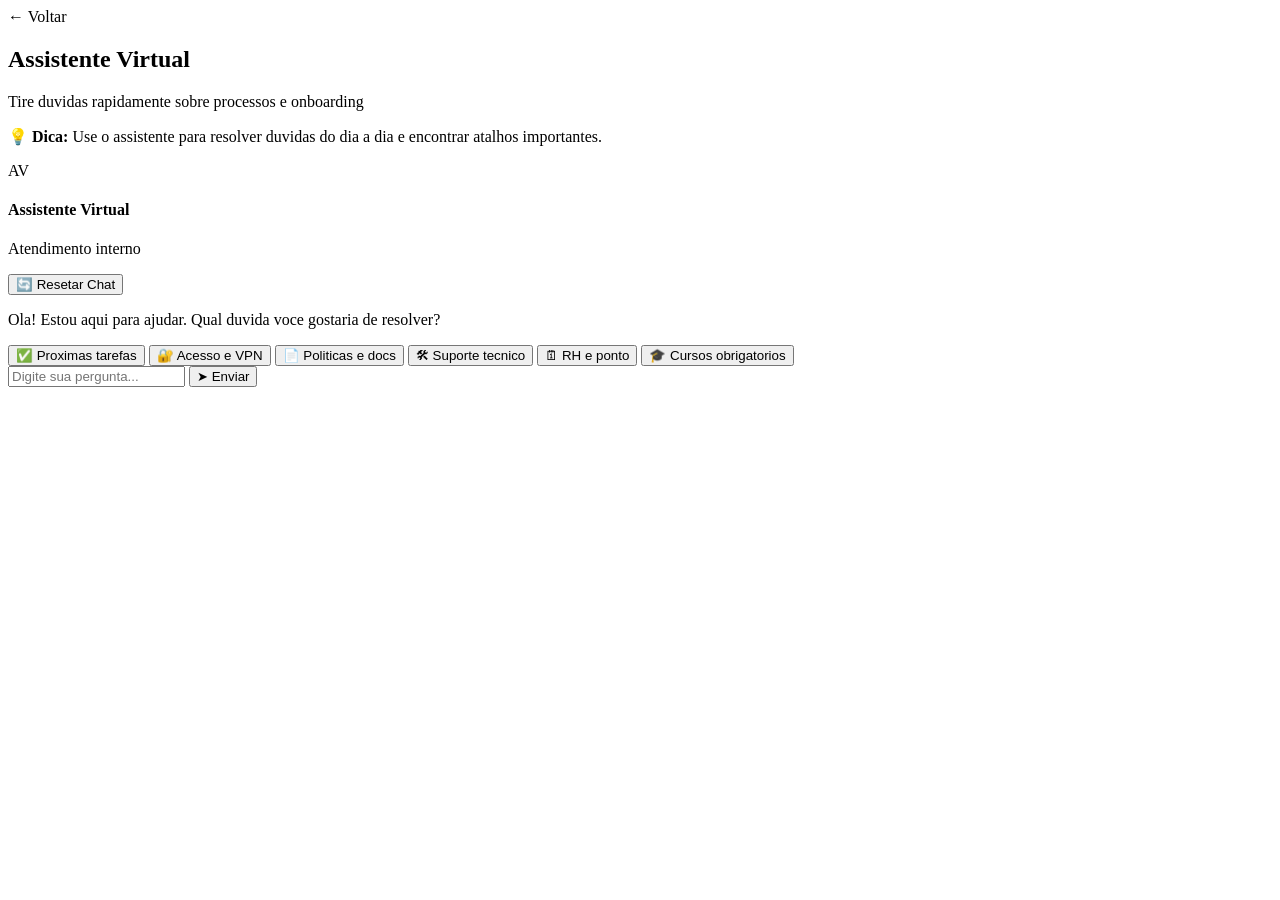
==== src/main/resources/templates/chat.html @ 793bf579 "feat: adiciona frontend e autenticação jwt" ====
<!DOCTYPE html>
<html xmlns:th="http://www.thymeleaf.org" lang="pt-BR">
<head>
    <meta charset="UTF-8">
    <meta name="viewport" content="width=device-width, initial-scale=1.0">
    <title>Assistente Virtual - GameOnTech Onboarding</title>
    <link rel="stylesheet" th:href="@{/css/styles-palette1.css}">
    <link rel="stylesheet" th:href="@{/css/chat-style.css}">
</head>
<body>
    <!-- Login Modal -->
    <div th:replace="~{fragments :: login-modal}"></div>
    
    <div class="container-main">
        <!-- Sidebar -->
        <div th:replace="~{fragments :: sidebar('chat')}"></div>

        <!-- Conteúdo principal -->
        <div class="content">
            <header class="header-main">
                <a th:href="@{/home}" class="back-link">← Voltar</a>
                <h2>Assistente Virtual</h2>
                <p>Tire duvidas rapidamente sobre processos e onboarding</p>
            </header>

            <main class="main-content chat-content">
                <!-- Info section -->
                <section class="chat-info">
                    <p>💡 <strong>Dica:</strong> Use o assistente para resolver duvidas do dia a dia e encontrar atalhos importantes.</p>
                </section>

                <!-- Chat interface -->
                <div class="chat-container">
                    <!-- Header da conversa -->
                    <div class="chat-header">
                        <div class="chat-contact">
                            <div class="contact-avatar">AV</div>
                            <div class="contact-info">
                                <h4>Assistente Virtual</h4>
                                <p>Atendimento interno</p>
                            </div>
                        </div>
                        <button class="btn-reset" onclick="resetChat()">🔄 Resetar Chat</button>
                    </div>

                    <!-- Área de mensagens -->
                    <div class="messages-area" id="messagesArea">
                        <div class="message-group system">
                            <div class="message">
                                <p>Ola! Estou aqui para ajudar. Qual duvida voce gostaria de resolver?</p>
                            </div>
                        </div>
                    </div>

                    <!-- Sugestões de perguntas -->
                    <div class="quick-replies">
                        <button class="reply-btn" onclick="sendMessage('Quais sao minhas proximas tarefas hoje?')">
                            ✅ Proximas tarefas
                        </button>
                        <button class="reply-btn" onclick="sendMessage('Como acesso e-mail corporativo e VPN?')">
                            🔐 Acesso e VPN
                        </button>
                        <button class="reply-btn" onclick="sendMessage('Onde encontro as politicas e documentos internos?')">
                            📄 Politicas e docs
                        </button>
                        <button class="reply-btn" onclick="sendMessage('Qual e o fluxo para abrir chamado de suporte?')">
                            🛠 Suporte tecnico
                        </button>
                        <button class="reply-btn" onclick="sendMessage('Como registrar ponto e solicitar ferias?')">
                            🗓 RH e ponto
                        </button>
                        <button class="reply-btn" onclick="sendMessage('Quais cursos obrigatorios devo concluir?')">
                            🎓 Cursos obrigatorios
                        </button>
                    </div>

                    <!-- Input de mensagem -->
                    <div class="message-input-container">
                        <input 
                            type="text" 
                            id="messageInput" 
                            class="message-input" 
                            placeholder="Digite sua pergunta..." 
                            onkeypress="handleKeyPress(event)"
                        >
                        <button class="btn-send" onclick="sendMessage()">➤ Enviar</button>
                    </div>
                </div>
            </main>

            <!-- Footer -->
            <div th:replace="~{fragments :: footer}"></div>
        </div>
    </div>

    <!-- Scripts -->
    <script th:src="@{/js/chat-simulator.js}"></script>
    <script th:src="@{/js/login-modal.js}"></script>
</body>
</html>
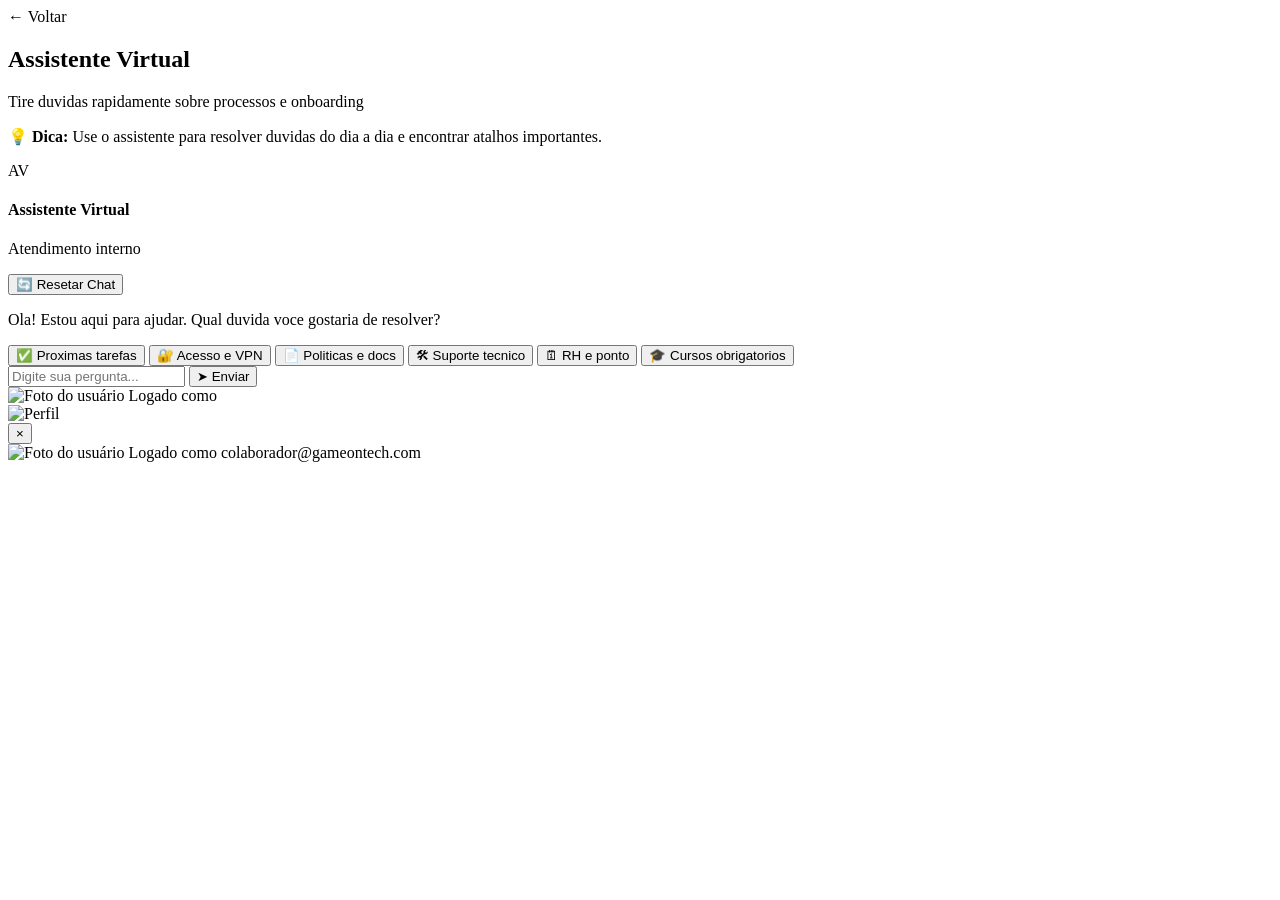
==== commit 01432c66: "feat: Adiciona requisitos finais e ajustes ortograficos e de identidade" ====
--- a/src/main/resources/templates/chat.html
+++ b/src/main/resources/templates/chat.html
@@ -1,5 +1,5 @@
 <!DOCTYPE html>
-<html xmlns:th="http://www.thymeleaf.org" lang="pt-BR">
+<html xmlns:th="http://www.thymeleaf.org" xmlns:sec="http://www.w3.org/1999/xhtml" lang="pt-BR">
 <head>
     <meta charset="UTF-8">
     <meta name="viewport" content="width=device-width, initial-scale=1.0">
@@ -8,93 +8,119 @@
     <link rel="stylesheet" th:href="@{/css/chat-style.css}">
 </head>
 <body>
-    <!-- Login Modal -->
-    <div th:replace="~{fragments :: login-modal}"></div>
-    
-    <div class="container-main">
-        <!-- Sidebar -->
-        <div th:replace="~{fragments :: sidebar('chat')}"></div>
+<div class="container-main">
+    <!-- Sidebar -->
+    <div th:replace="~{fragments :: sidebar('chat')}"></div>
 
-        <!-- Conteúdo principal -->
-        <div class="content">
-            <header class="header-main">
-                <a th:href="@{/home}" class="back-link">← Voltar</a>
-                <h2>Assistente Virtual</h2>
-                <p>Tire duvidas rapidamente sobre processos e onboarding</p>
-            </header>
+    <!-- Conteúdo principal -->
+    <div class="content">
+        <header class="header-main">
+            <a th:href="@{/home}" class="back-link">← Voltar</a>
+            <h2>Assistente Virtual</h2>
+            <p>Tire duvidas rapidamente sobre processos e onboarding</p>
+        </header>
 
-            <main class="main-content chat-content">
-                <!-- Info section -->
-                <section class="chat-info">
-                    <p>💡 <strong>Dica:</strong> Use o assistente para resolver duvidas do dia a dia e encontrar atalhos importantes.</p>
-                </section>
+        <main class="main-content chat-content">
+            <!-- Info section -->
+            <section class="chat-info">
+                <p>💡 <strong>Dica:</strong> Use o assistente para resolver duvidas do dia a dia e encontrar atalhos importantes.</p>
+            </section>
 
-                <!-- Chat interface -->
-                <div class="chat-container">
-                    <!-- Header da conversa -->
-                    <div class="chat-header">
-                        <div class="chat-contact">
-                            <div class="contact-avatar">AV</div>
-                            <div class="contact-info">
-                                <h4>Assistente Virtual</h4>
-                                <p>Atendimento interno</p>
-                            </div>
-                        </div>
-                        <button class="btn-reset" onclick="resetChat()">🔄 Resetar Chat</button>
-                    </div>
-
-                    <!-- Área de mensagens -->
-                    <div class="messages-area" id="messagesArea">
-                        <div class="message-group system">
-                            <div class="message">
-                                <p>Ola! Estou aqui para ajudar. Qual duvida voce gostaria de resolver?</p>
-                            </div>
+            <!-- Chat interface -->
+            <div class="chat-container">
+                <!-- Header da conversa -->
+                <div class="chat-header">
+                    <div class="chat-contact">
+                        <div class="contact-avatar">AV</div>
+                        <div class="contact-info">
+                            <h4>Assistente Virtual</h4>
+                            <p>Atendimento interno</p>
                         </div>
                     </div>
+                    <button class="btn-reset" onclick="resetChat()">🔄 Resetar Chat</button>
+                </div>
 
-                    <!-- Sugestões de perguntas -->
-                    <div class="quick-replies">
-                        <button class="reply-btn" onclick="sendMessage('Quais sao minhas proximas tarefas hoje?')">
-                            ✅ Proximas tarefas
-                        </button>
-                        <button class="reply-btn" onclick="sendMessage('Como acesso e-mail corporativo e VPN?')">
-                            🔐 Acesso e VPN
-                        </button>
-                        <button class="reply-btn" onclick="sendMessage('Onde encontro as politicas e documentos internos?')">
-                            📄 Politicas e docs
-                        </button>
-                        <button class="reply-btn" onclick="sendMessage('Qual e o fluxo para abrir chamado de suporte?')">
-                            🛠 Suporte tecnico
-                        </button>
-                        <button class="reply-btn" onclick="sendMessage('Como registrar ponto e solicitar ferias?')">
-                            🗓 RH e ponto
-                        </button>
-                        <button class="reply-btn" onclick="sendMessage('Quais cursos obrigatorios devo concluir?')">
-                            🎓 Cursos obrigatorios
-                        </button>
-                    </div>
-
-                    <!-- Input de mensagem -->
-                    <div class="message-input-container">
-                        <input 
-                            type="text" 
-                            id="messageInput" 
-                            class="message-input" 
-                            placeholder="Digite sua pergunta..." 
-                            onkeypress="handleKeyPress(event)"
-                        >
-                        <button class="btn-send" onclick="sendMessage()">➤ Enviar</button>
+                <!-- Área de mensagens -->
+                <div class="messages-area" id="messagesArea">
+                    <div class="message-group system">
+                        <div class="message">
+                            <p>Ola! Estou aqui para ajudar. Qual duvida voce gostaria de resolver?</p>
+                        </div>
                     </div>
                 </div>
-            </main>
 
-            <!-- Footer -->
-            <div th:replace="~{fragments :: footer}"></div>
-        </div>
+                <!-- Sugestões de perguntas -->
+                <div class="quick-replies">
+                    <button class="reply-btn" onclick="sendMessage('Quais sao minhas proximas tarefas hoje?')">
+                        ✅ Proximas tarefas
+                    </button>
+                    <button class="reply-btn" onclick="sendMessage('Como acesso e-mail corporativo e VPN?')">
+                        🔐 Acesso e VPN
+                    </button>
+                    <button class="reply-btn" onclick="sendMessage('Onde encontro as politicas e documentos internos?')">
+                        📄 Politicas e docs
+                    </button>
+                    <button class="reply-btn" onclick="sendMessage('Qual e o fluxo para abrir chamado de suporte?')">
+                        🛠 Suporte tecnico
+                    </button>
+                    <button class="reply-btn" onclick="sendMessage('Como registrar ponto e solicitar ferias?')">
+                        🗓 RH e ponto
+                    </button>
+                    <button class="reply-btn" onclick="sendMessage('Quais cursos obrigatorios devo concluir?')">
+                        🎓 Cursos obrigatorios
+                    </button>
+                </div>
+
+                <!-- Input de mensagem -->
+                <div class="message-input-container">
+                    <input
+                            type="text"
+                            id="messageInput"
+                            class="message-input"
+                            placeholder="Digite sua pergunta..."
+                            onkeypress="handleKeyPress(event)"
+                    >
+                    <button class="btn-send" onclick="sendMessage()">➤ Enviar</button>
+                </div>
+            </div>
+        </main>
+
+        <!-- Footer -->
+        <div th:replace="~{fragments :: footer}"></div>
     </div>
+</div>
 
-    <!-- Scripts -->
-    <script th:src="@{/js/chat-simulator.js}"></script>
-    <script th:src="@{/js/login-modal.js}"></script>
+<div class="profile-box">
+    <img src="/assets/Caricatura.png"
+         alt="Foto do usuário"
+         class="profile-avatar">
+
+    <span class="profile-label">Logado como</span>
+
+    <!-- Email real do usuário logado -->
+    <span class="profile-email" sec:authentication="principal.email"></span>
+</div>
+
+<script th:src="@{/js/profile-sidebar.js}"></script>
+
+<!-- Avatar flutuante (abre sidebar) -->
+<div class="profile-trigger" id="profileTrigger">
+    <img src="/assets/Caricatura.png" alt="Perfil">
+</div>
+
+<!-- Sidebar lateral -->
+<div id="profileSidebar" class="sidebar-right">
+    <button id="closeProfile" class="sidebar-close">×</button>
+    <div class="profile-box">
+        <img src="/assets/Caricatura.png" alt="Foto do usuário" class="profile-avatar">
+        <span class="profile-label">Logado como</span>
+        <span class="profile-email">colaborador@gameontech.com</span>
+    </div>
+</div>
+
+<!-- Scripts -->
+<script th:src="@{/js/chat-simulator.js}"></script>
+<script th:src="@{/js/profile-sidebar.js}"></script>
+
 </body>
-</html>
+</html>
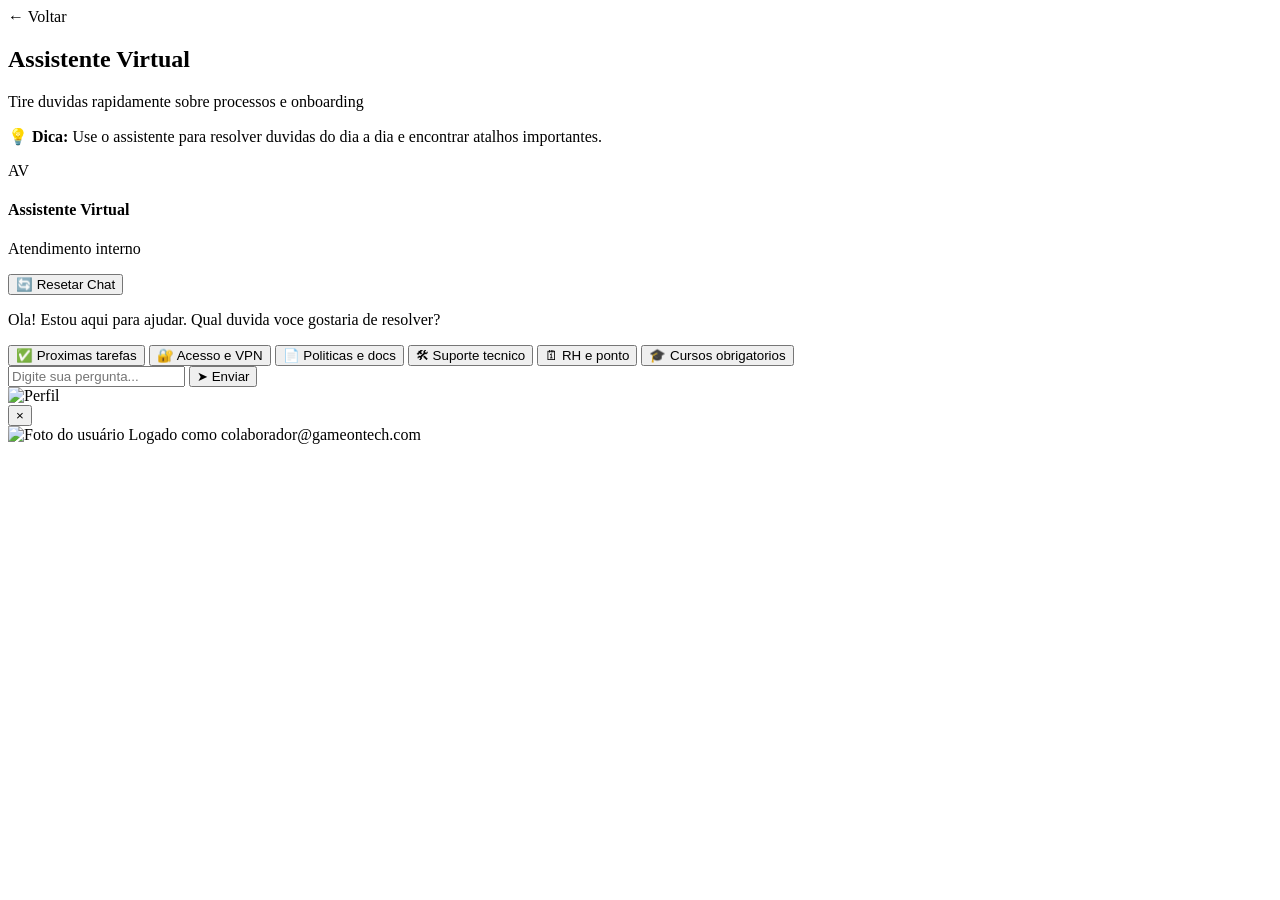
==== commit 443bff0e: "fix: ajustes finais no layou" ====
--- a/src/main/resources/templates/chat.html
+++ b/src/main/resources/templates/chat.html
@@ -90,19 +90,6 @@
     </div>
 </div>
 
-<div class="profile-box">
-    <img src="/assets/Caricatura.png"
-         alt="Foto do usuário"
-         class="profile-avatar">
-
-    <span class="profile-label">Logado como</span>
-
-    <!-- Email real do usuário logado -->
-    <span class="profile-email" sec:authentication="principal.email"></span>
-</div>
-
-<script th:src="@{/js/profile-sidebar.js}"></script>
-
 <!-- Avatar flutuante (abre sidebar) -->
 <div class="profile-trigger" id="profileTrigger">
     <img src="/assets/Caricatura.png" alt="Perfil">
